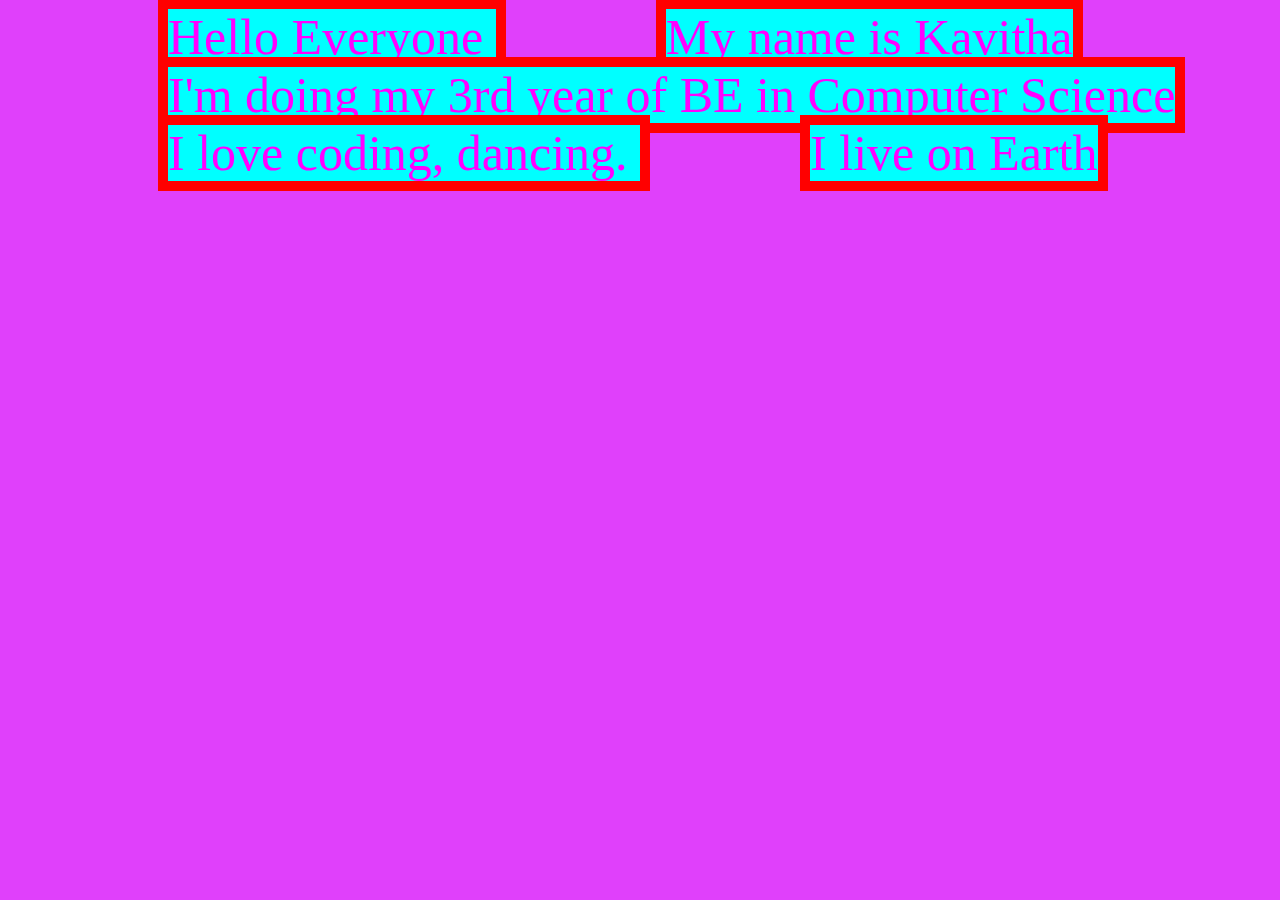
==== MyName.html @ c7cc8074 "html page" ====
<!DOCTYPE html>
<html>
	<head>
		<title> </title>
	</head>
		<body style="background-color:#E040FB;">
			<span style="background-color: cyan; font-size: 50px;margin-left: 150px ;margin-top: 100px;border:10px solid red;color:magenta;">
				Hello Everyone
			</span>
			<span style="background-color: cyan; font-size: 50px;margin-left: 150px ;margin-top: 100px;border:10px solid red;color:magenta;">
				My name is Kavitha
			</span>
			<span style="background-color: cyan; font-size: 50px;margin-left: 150px ;margin-top: 100px;border:10px solid red;color:magenta;">
				I'm doing my 3rd year of BE in Computer Science
			</span>
			<span style="background-color: cyan; font-size: 50px;margin-left: 150px ;margin-top: 100px;border:10px solid red;color:magenta;">
				I love coding, dancing.
			</span>
			<span style="background-color: cyan; font-size: 50px;margin-left: 150px ;margin-top: 100px;border:10px solid red;color:magenta;">
				I live on Earth
			</span>
		</body>
</html>
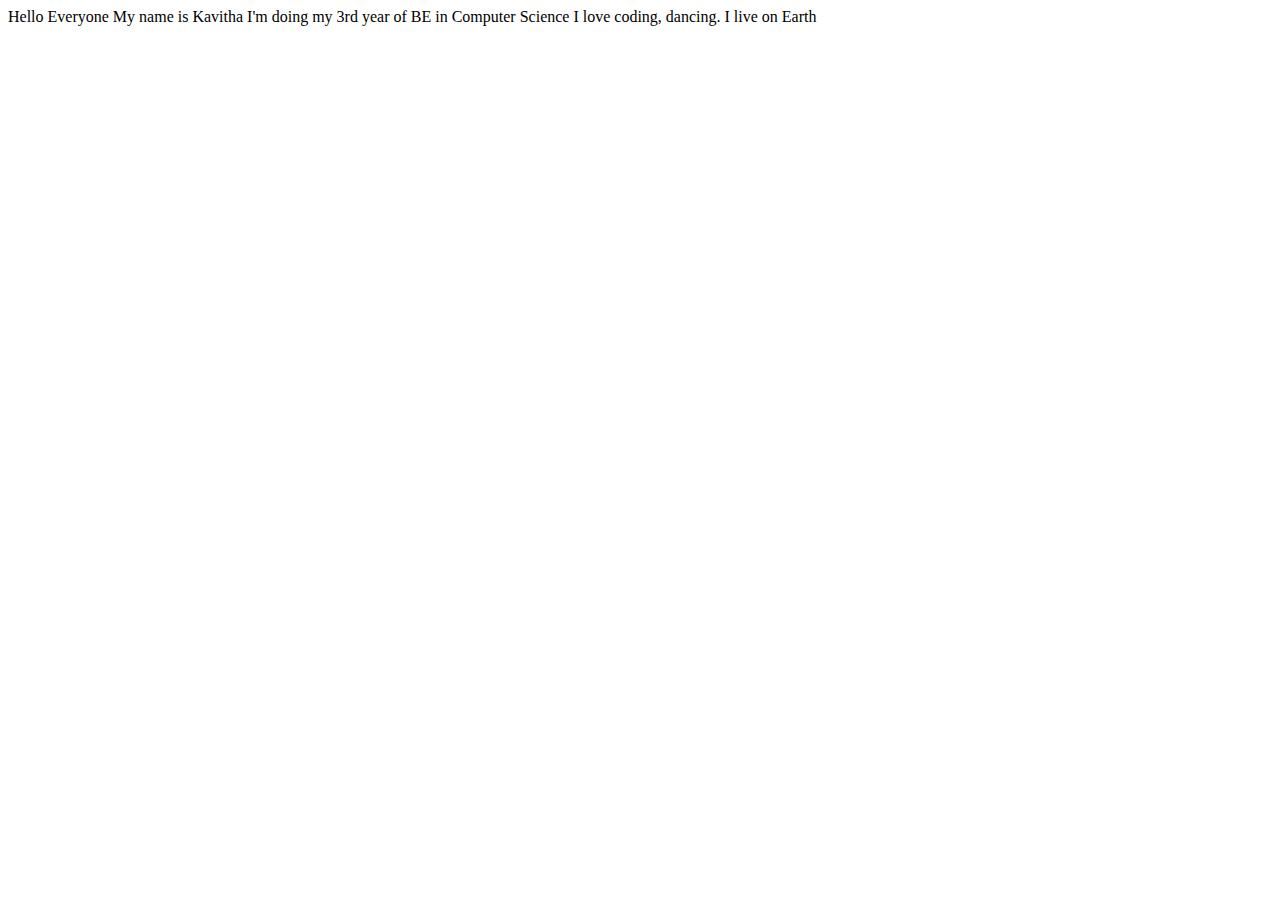
==== commit af54f19d: "done" ====
--- a/MyName.html
+++ b/MyName.html
@@ -1,22 +1,23 @@
 <!DOCTYPE html>
 <html>
 	<head>
-		<title> </title>
+		<title> My Name</title>
+		<link rel="stylesheet" type="text/css" href="my-name.css">
 	</head>
-		<body style="background-color:#E040FB;">
-			<span style="background-color: cyan; font-size: 50px;margin-left: 150px ;margin-top: 100px;border:10px solid red;color:magenta;">
+		<body>
+			<span class="my-span" >
 				Hello Everyone
 			</span>
-			<span style="background-color: cyan; font-size: 50px;margin-left: 150px ;margin-top: 100px;border:10px solid red;color:magenta;">
+			<span class="my-span person-name">
 				My name is Kavitha
 			</span>
-			<span style="background-color: cyan; font-size: 50px;margin-left: 150px ;margin-top: 100px;border:10px solid red;color:magenta;">
+			<span class="my-span">
 				I'm doing my 3rd year of BE in Computer Science
 			</span>
-			<span style="background-color: cyan; font-size: 50px;margin-left: 150px ;margin-top: 100px;border:10px solid red;color:magenta;">
+			<span class="my-span">
 				I love coding, dancing.
 			</span>
-			<span style="background-color: cyan; font-size: 50px;margin-left: 150px ;margin-top: 100px;border:10px solid red;color:magenta;">
+			<span class="my-span">
 				I live on Earth
 			</span>
 		</body>
